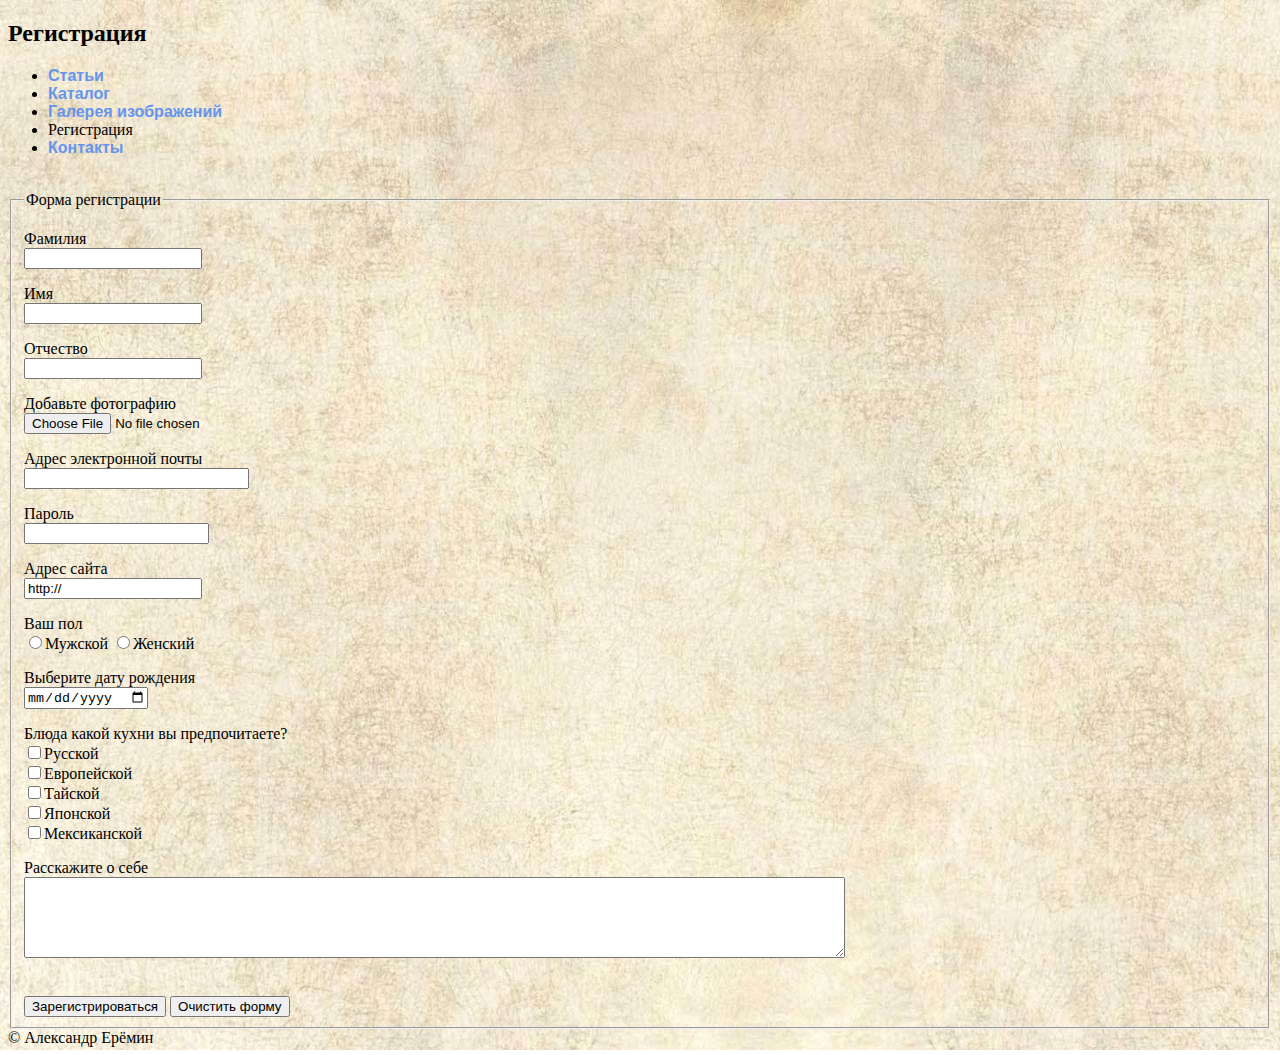
==== regist.html @ 04017d51 "Урок 4 создания блога с использованием HTML и CSS" ====
<!DOCTYPE HTML>
<html>
    <head>
        <title>Мой Блог</title>
        <meta charset="utf-8">
        <link 
              rel="stylesheet"
              href="css/style.css"
              type="text/css"/>
    </head>
    <body>
        <header>
            <h2>Регистрация</h2>
        </header>
        <ul class="menu">
            <li><a href="articles/articles.html">Статьи</a></li>
            <li><a href="catalog/catalog.html">Каталог</a></li>
            <li><a href="gallery/gallery.html">Галерея изображений</a></li>
            <li>Регистрация</li>
            <li><a href="contacts.html">Контакты</a></li>
        </ul>
        <br/>
        <form>
            <fieldset>
                <legend>Форма регистрации</legend>
                <p><label for="lastName">Фамилия</label><br>
                    <input type="text" name="lastName" size="20"></p>
                <p><label for="firstName">Имя</label><br>
                    <input type="text" name="firstName" size="20"></p>
                <p><label for="secondName">Отчество</label><br>
                    <input type="text" name="secondName" size="30"></p>
                <p><label for="photo">Добавьте фотографию</label><br>
                    <input type="file" name="photo"></p>
                <p><label for="mail">Адрес электронной почты</label><br>
                    <input type="email" name="mail" size="25"></p>
                <p><label for="pass">Пароль</label><br>
                    <input type="password" name="pass" size="20"></p>
                <p><label for="site">Адрес сайта</label><br>
                    <input type="text" name="site" size="40" value="http://"></p>
                <p><label for="gender">Ваш пол</label><br>
                    <input type="radio" name="gender" value="М">Мужской
                    <input type="radio" name="gender" value="Ж">Женский</p>
                <p><label for="birthday">Выберите дату рождения</label><br>
                    <input type="date" name="birthday"></p>
                <p><label for="option">Блюда какой кухни вы предпочитаете?</label><br>
                    <input type="checkbox" name="option1" value="a1">Русской<br>
                    <input type="checkbox" name="option2" value="a2">Европейской<br>
                    <input type="checkbox" name="option3" value="a3">Тайской<br>
                    <input type="checkbox" name="option4" value="a4">Японской<br>
                    <input type="checkbox" name="option5" value="a5">Мексиканской</p>
                <p><label for="aboutSelf">Расскажите о себе</label><br>
                    <textarea name="aboutSelf" cols="100" rows="5">
                    </textarea></p>
                <br>
                <input type="submit" value="Зарегистрироваться">
                <input type="reset" value="Очистить форму">
            </fieldset>
        </form>
        <footer>
            &copy; Александр Ерёмин
        </footer>
    </body>
</html>
---- css/style.css ----
body {
    background-image: url(../img/background.jpg);
    background-position: right top;
    background-repeat: no-repeat;
}

ul.menu a {
    color: cornflowerblue;
    text-decoration: none;
    font-family: Arial, Helvetica, sans-serif;
    font-weight: bold;
}

h2.arTitle a {
    color: cornflowerblue;
    text-decoration: none;
    font-style: italic;
    border-bottom: 1px solid cadetblue;
}

.arBackColor {
    background-color: beige;
}

a.fullArt:hover {
    color: cadetblue;
    text-decoration: none;
}

a.comments {
    color: cadetblue;
}

h2.article {
    text-align: center;
}

p.parag:first-letter {
    color: brown;
    font-style: serif;
    font-size: 20pt;
}

.list1 li {
    list-style-image: url(../img/list1.png);
    
    background-color: beige;
    font-size: 19pt;
    width: 200px;
}

.list2 li {
    list-style-image: url(../img/list2.png);
    background-color: blanchedalmond;
    font-size: 15pt;
    width: 200px;
}

.new:after {
    background-color: red;
    color: #fff;
    content: " new!";
}

body.gallery {
    background-image: url(../img/BG-gallery.png);
    background-repeat: repeat;
}

img {
    border: 4px ridge aquamarine;
}

img:hover {
    border: 4px solid transparent;
}

input[type="text"] {
    width: 170px;
}

input[type="email"]:hover {
    background-color: yellowgreen;
    color: blue;
}

input[type="submit"]:active {
    background-color: chartreuse;
}

input[type="reset"]:active {
    background-color: crimson;
}

input[name="lastName"], [name="secondName"], [name="firstName"] {
    text-transform: capitalize;
}
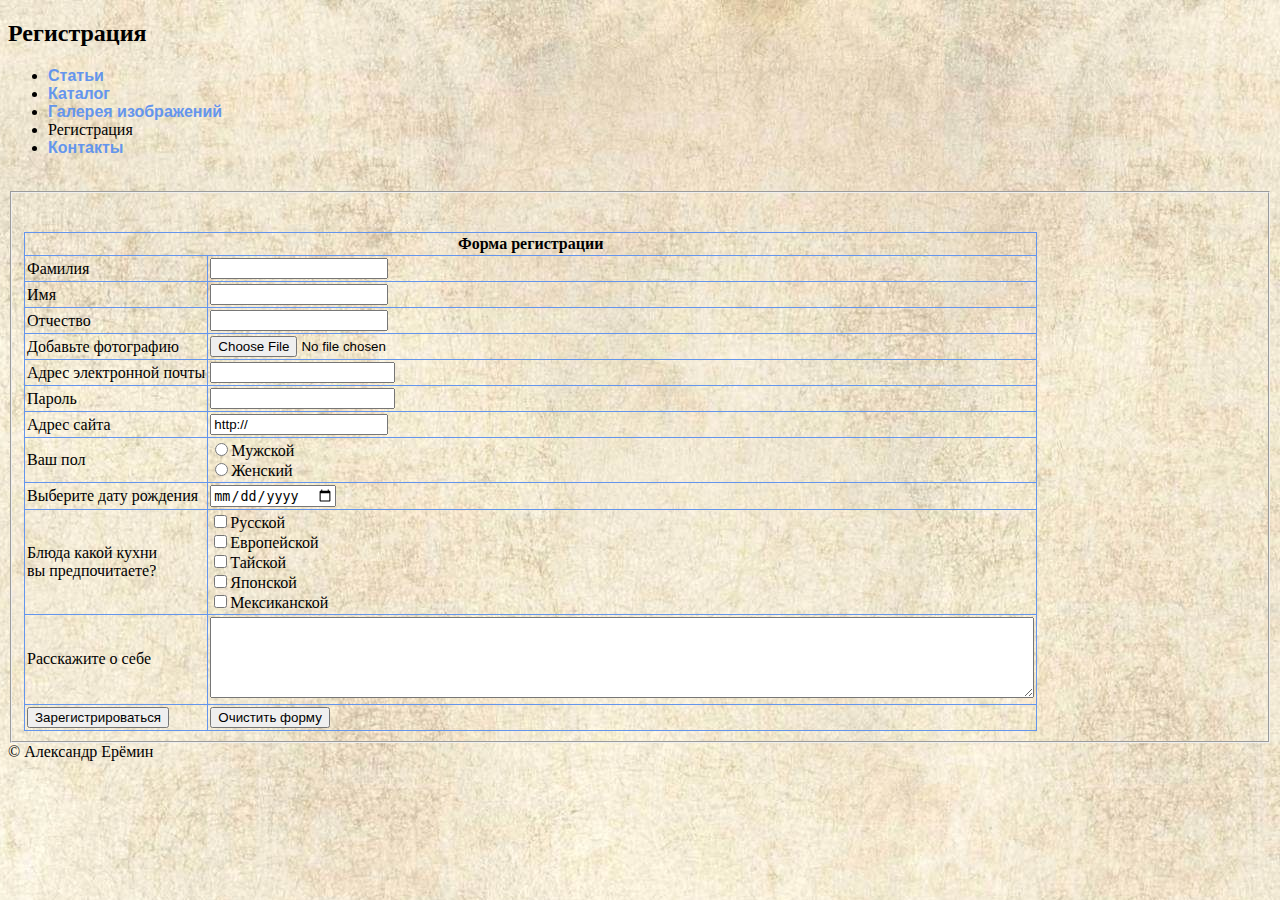
==== commit 38369a29: "Окончание 4 урока. Добавлена табличная верстка на страницу регистрации." ====
--- a/regist.html
+++ b/regist.html
@@ -22,38 +22,68 @@
         <br/>
         <form>
             <fieldset>
-                <legend>Форма регистрации</legend>
-                <p><label for="lastName">Фамилия</label><br>
-                    <input type="text" name="lastName" size="20"></p>
-                <p><label for="firstName">Имя</label><br>
-                    <input type="text" name="firstName" size="20"></p>
-                <p><label for="secondName">Отчество</label><br>
-                    <input type="text" name="secondName" size="30"></p>
-                <p><label for="photo">Добавьте фотографию</label><br>
-                    <input type="file" name="photo"></p>
-                <p><label for="mail">Адрес электронной почты</label><br>
-                    <input type="email" name="mail" size="25"></p>
-                <p><label for="pass">Пароль</label><br>
-                    <input type="password" name="pass" size="20"></p>
-                <p><label for="site">Адрес сайта</label><br>
-                    <input type="text" name="site" size="40" value="http://"></p>
-                <p><label for="gender">Ваш пол</label><br>
-                    <input type="radio" name="gender" value="М">Мужской
-                    <input type="radio" name="gender" value="Ж">Женский</p>
-                <p><label for="birthday">Выберите дату рождения</label><br>
-                    <input type="date" name="birthday"></p>
-                <p><label for="option">Блюда какой кухни вы предпочитаете?</label><br>
-                    <input type="checkbox" name="option1" value="a1">Русской<br>
-                    <input type="checkbox" name="option2" value="a2">Европейской<br>
-                    <input type="checkbox" name="option3" value="a3">Тайской<br>
-                    <input type="checkbox" name="option4" value="a4">Японской<br>
-                    <input type="checkbox" name="option5" value="a5">Мексиканской</p>
-                <p><label for="aboutSelf">Расскажите о себе</label><br>
-                    <textarea name="aboutSelf" cols="100" rows="5">
-                    </textarea></p>
-                <br>
-                <input type="submit" value="Зарегистрироваться">
-                <input type="reset" value="Очистить форму">
+                <table>
+                    <tr>
+                        <th colspan="2">
+                            <label>Форма регистрации</label>
+                        </th>
+                    </tr>
+                    <tr>
+                        <p><td><label for="lastName">Фамилия</label></td>
+                            <td><input type="text" name="lastName" size="20"></td></p>
+                    </tr>
+                    <tr>
+                        <p><td><label for="firstName">Имя</label></td>
+                            <td><input type="text" name="firstName" size="20"></td></p>
+                    </tr>
+                    <tr>
+                        <p><td><label for="secondName">Отчество</label></td>
+                            <td><input type="text" name="secondName" size="30"></td></p>
+                    </tr>
+                    <tr>
+                        <p><td><label for="photo">Добавьте фотографию</label></td>
+                            <td><input type="file" name="photo"></td></p>
+                    </tr>
+                    <tr>
+                        <p><td><label for="mail">Адрес электронной почты</label></td>
+                            <td><input type="email" name="mail" size="20"></td></p>
+                    </tr>
+                    <tr>
+                        <p><td><label for="pass">Пароль</label></td>
+                            <td><input type="password" name="pass" size="20"></td></p>
+                    </tr>
+                    <tr>
+                        <p><td><label for="site">Адрес сайта</label></td>
+                            <td><input type="text" name="site" size="40" value="http://"></td></p>
+                    </tr>
+                    <tr>
+                        <p><td><label for="gender">Ваш пол</label></td>
+                            <td><input type="radio" name="gender" value="М">Мужской<br>
+                            <input type="radio" name="gender" value="Ж">Женский</td></p>
+                    </tr>
+                    <tr>
+                        <p><td><label for="birthday">Выберите дату рождения</label></td>
+                            <td><input type="date" name="birthday"></td></p>
+                    </tr>
+                    <tr>
+                        <p><td><label for="option">Блюда какой кухни <br>вы предпочитаете?</label></td>
+                            <td><input type="checkbox" name="option1" value="a1">Русской<br>
+                            <input type="checkbox" name="option2" value="a2">Европейской<br>
+                            <input type="checkbox" name="option3" value="a3">Тайской<br>
+                            <input type="checkbox" name="option4" value="a4">Японской<br>
+                            <input type="checkbox" name="option5" value="a5">Мексиканской</td></p>
+                    </tr>
+                    <tr>
+                        <p><td><label for="aboutSelf">Расскажите о себе</label></td>
+                            <td><textarea name="aboutSelf" cols="100" rows="5">
+                            </textarea></td></p>
+                    </tr>
+                    <br>
+                    <tr>
+                        <td><input type="submit" value="Зарегистрироваться"></td>
+                        <td><input type="reset" value="Очистить форму"></td>
+                    </tr>
+                </table>
             </fieldset>
         </form>
         <footer>
--- a/css/style.css
+++ b/css/style.css
@@ -95,3 +95,13 @@
 input[name="lastName"], [name="secondName"], [name="firstName"] {
     text-transform: capitalize;
 }
+
+table {
+    border-spacing: 2px;
+    border-collapse: collapse;
+}
+
+td, th {
+    border: 1px solid cornflowerblue;
+    padding: 2px;
+}